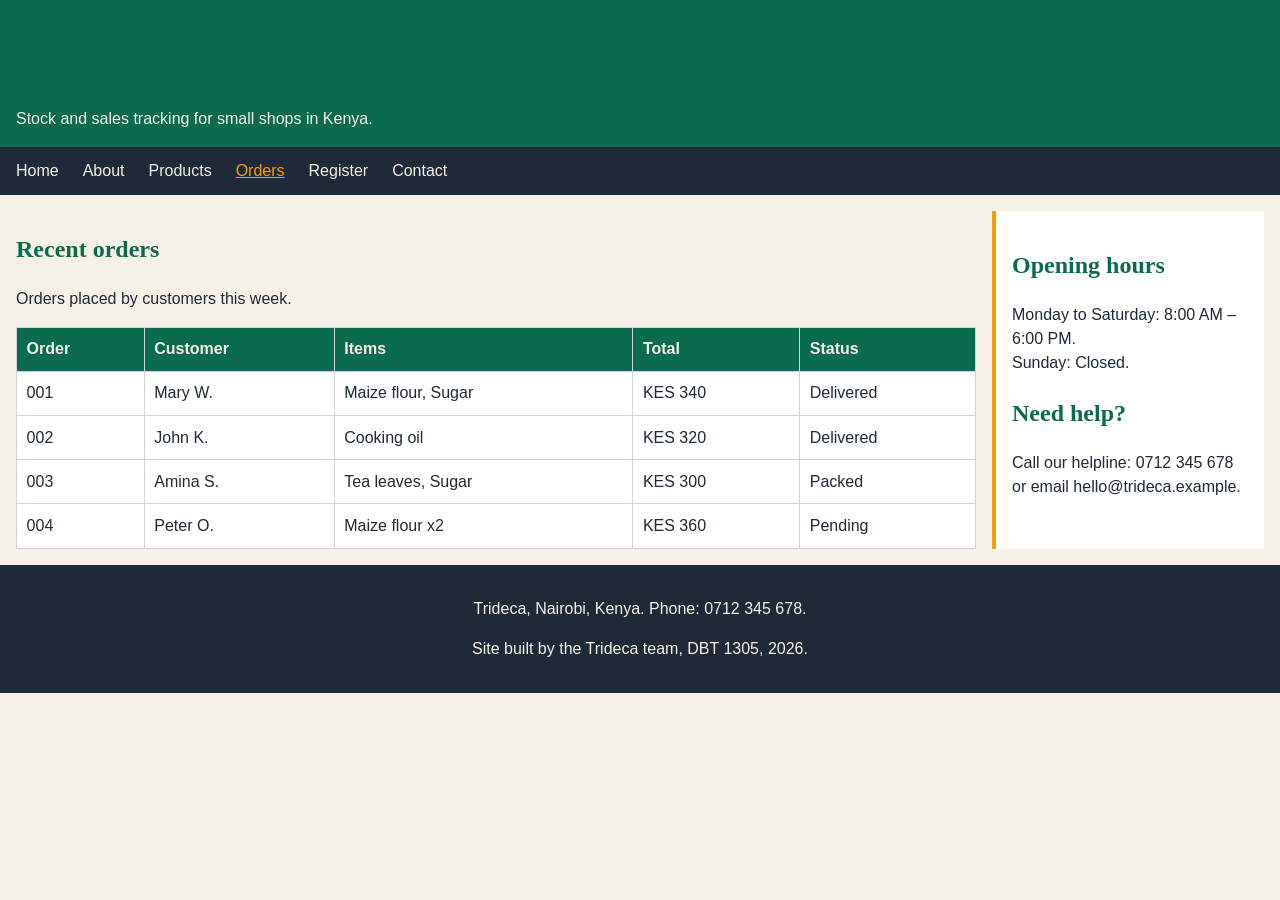
==== orders.html @ a2550d53 "Trideca Team Project" ====
<!DOCTYPE html>
<html lang="en">
<head>
  <meta charset="utf-8">
  <meta name="viewport" content="width=device-width, initial-scale=1.0">
  <title>Orders — Trideca</title>
  <link rel="stylesheet" href="css/style.css">
</head>
<body>
  <header>
    <h1>Trideca</h1>
    <p>Stock and sales tracking for small shops in Kenya.</p>
  </header>
  <nav>
    <ul><li><a href="index.html">Home</a></li><li><a href="about.html">About</a></li><li><a href="products.html">Products</a></li><li><a href="orders.html" aria-current="page">Orders</a></li><li><a href="register.html">Register</a></li><li><a href="contact.html">Contact</a></li></ul>
  </nav>
  <main>
    <h2>Recent orders</h2>
    <p>Orders placed by customers this week.</p>
    <div class="table-scroll">
    <table>
      <tr><th>Order</th><th>Customer</th><th>Items</th><th>Total</th><th>Status</th></tr>
      <tr><td>001</td><td>Mary W.</td><td>Maize flour, Sugar</td><td>KES 340</td><td>Delivered</td></tr>
      <tr><td>002</td><td>John K.</td><td>Cooking oil</td><td>KES 320</td><td>Delivered</td></tr>
      <tr><td>003</td><td>Amina S.</td><td>Tea leaves, Sugar</td><td>KES 300</td><td>Packed</td></tr>
      <tr><td>004</td><td>Peter O.</td><td>Maize flour x2</td><td>KES 360</td><td>Pending</td></tr>
    </table>
    </div>
  </main>
  <aside>
    <h2>Opening hours</h2>
    <p>Monday to Saturday: 8:00 AM – 6:00 PM.<br>Sunday: Closed.</p>
    <h2>Need help?</h2>
    <p>Call our helpline: 0712 345 678 or email hello@trideca.example.</p>
  </aside>
  <footer>
    <p>Trideca, Nairobi, Kenya. Phone: 0712 345 678.</p>
    <p>Site built by the Trideca team, DBT 1305, 2026.</p>
  </footer>
</body>
</html>
---- css/style.css ----
/* House style — main #0b6b4f ground #f6f1e7 ink #1f2937 accent #f59e0b headings: Georgia, serif body: Arial, sans-serif */
/* Trideca — one stylesheet for the whole site. Grid layout, Flexbox nav and cards, phone media query last. */
* { box-sizing: border-box; }
body {
  margin: 0; background: #f6f1e7; color: #1f2937; line-height: 1.5;
  font-family: Arial, sans-serif;
  display: grid;
  grid-template-columns: minmax(0, 1fr) 18rem;
  grid-template-areas: "header header" "nav nav" "main aside" "footer footer";
}
h1, h2, h3 { font-family: Georgia, serif; color: #0b6b4f; }
header { grid-area: header; background: #0b6b4f; color: #f6f1e7; padding: 1rem; }
header p { margin: 0.25rem 0 0; }
nav { grid-area: nav; background: #1f2937; position: sticky; top: 0; }
nav ul { display: flex; flex-wrap: wrap; gap: 0.25rem 1.5rem; list-style: none; margin: 0; padding: 0.75rem 1rem; }
nav a { color: #f6f1e7; text-decoration: none; }
nav a:hover, nav a[aria-current="page"] { color: #f59e0b; text-decoration: underline; }
main { grid-area: main; padding: 1rem; }
aside { grid-area: aside; background: #ffffff; border-left: 4px solid #f59e0b; padding: 1rem; margin: 1rem 1rem 1rem 0; }
footer { grid-area: footer; background: #1f2937; color: #f6f1e7; padding: 1rem; text-align: center; }
a { color: #0b6b4f; }
img, input, select, textarea { max-width: 100%; }
.cards { display: flex; flex-wrap: wrap; gap: 1rem; }
.card { flex: 1 1 14rem; background: #ffffff; border: 1px solid #d1d5db; border-radius: 8px; padding: 1rem; }
.card h3 { margin-top: 0; }
.price { font-weight: bold; color: #0b6b4f; font-size: 1.2rem; }
.btn { display: inline-block; background: #f59e0b; color: #1f2937; padding: 0.6rem 1.2rem; border-radius: 6px; text-decoration: none; font-weight: bold; }
.table-scroll { overflow-x: auto; }
table { border-collapse: collapse; width: 100%; background: #ffffff; }
th, td { border: 1px solid #d1d5db; padding: 0.6rem; text-align: left; }
th { background: #0b6b4f; color: #f6f1e7; }
form label { display: block; margin-top: 0.75rem; font-weight: bold; }
form input, form select, form textarea { width: 100%; padding: 0.6rem; margin-top: 0.25rem; border: 1px solid #9ca3af; border-radius: 4px; }
form button { margin-top: 1rem; background: #0b6b4f; color: #ffffff; padding: 0.7rem 1.4rem; border: none; border-radius: 6px; cursor: pointer; }
/* Responsive web design — phone, last in the file */
@media (max-width: 700px) {
  body { grid-template-columns: minmax(0, 1fr); grid-template-areas: "header" "nav" "main" "aside" "footer"; }
  aside { margin: 0 1rem 1rem; border-left: none; border-top: 4px solid #f59e0b; }
  nav ul { flex-direction: column; }
}
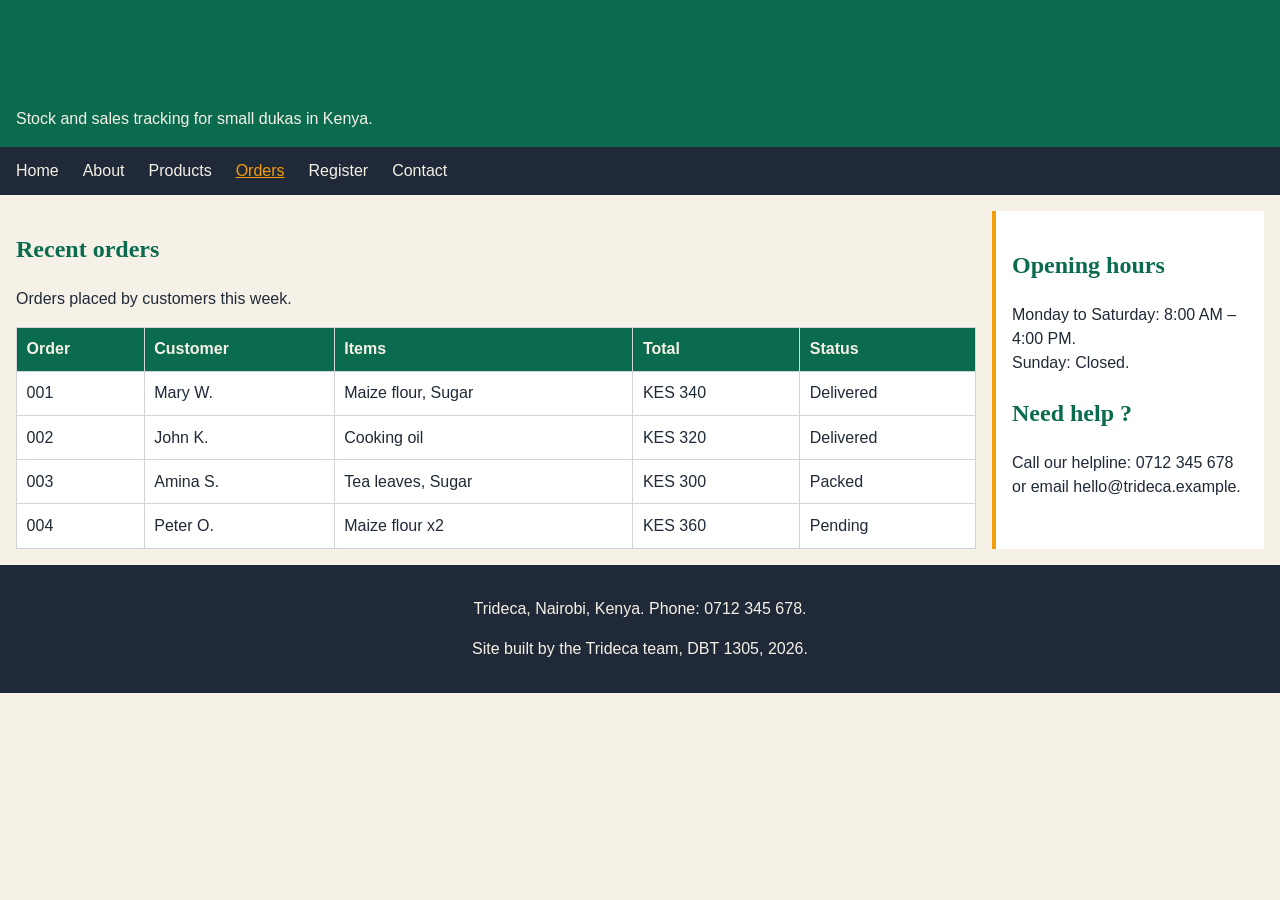
==== commit 421fcc8c: "made changes in about.html" ====
--- a/orders.html
+++ b/orders.html
@@ -9,7 +9,7 @@
 <body>
   <header>
     <h1>Trideca</h1>
-    <p>Stock and sales tracking for small shops in Kenya.</p>
+    <p>Stock and sales tracking for small dukas in Kenya.</p>
   </header>
   <nav>
     <ul><li><a href="index.html">Home</a></li><li><a href="about.html">About</a></li><li><a href="products.html">Products</a></li><li><a href="orders.html" aria-current="page">Orders</a></li><li><a href="register.html">Register</a></li><li><a href="contact.html">Contact</a></li></ul>
@@ -29,8 +29,8 @@
   </main>
   <aside>
     <h2>Opening hours</h2>
-    <p>Monday to Saturday: 8:00 AM – 6:00 PM.<br>Sunday: Closed.</p>
-    <h2>Need help?</h2>
+    <p>Monday to Saturday: 8:00 AM – 4:00 PM.<br>Sunday: Closed.</p>
+    <h2>Need help ?</h2>
     <p>Call our helpline: 0712 345 678 or email hello@trideca.example.</p>
   </aside>
   <footer>
